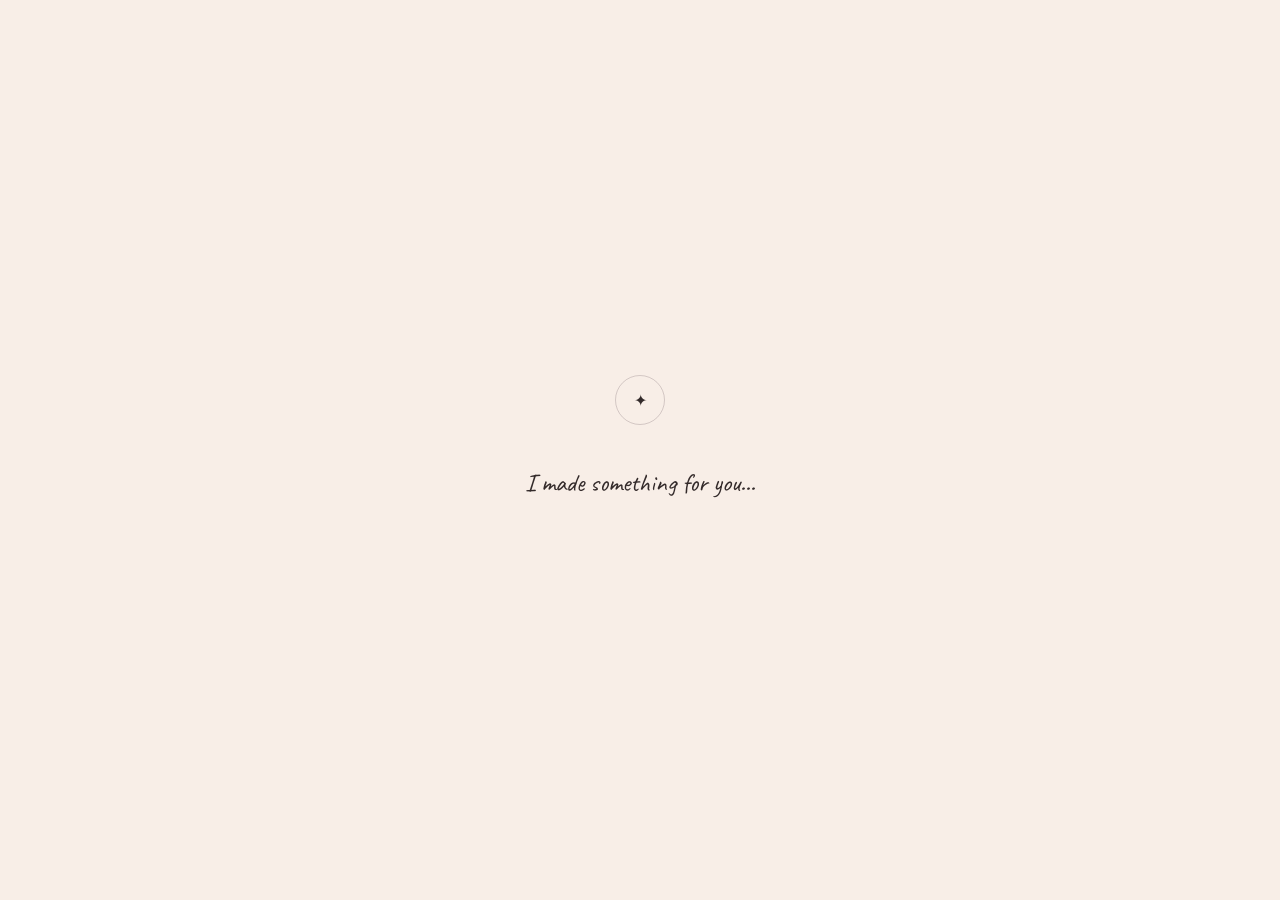
==== index.html @ 92f43241 "Add files via upload" ====
<!doctype html>
<html lang="en">
<head>
  <meta charset="UTF-8">
  <meta name="viewport" content="width=device-width, initial-scale=1, viewport-fit=cover">
  <meta name="theme-color" content="#f8eee7">
  <meta name="description" content="A little interactive Friendship Day story.">
  <title>Our Little Story</title>
  <link rel="preconnect" href="https://fonts.googleapis.com">
  <link rel="preconnect" href="https://fonts.gstatic.com" crossorigin>
  <link href="https://fonts.googleapis.com/css2?family=Caveat:wght@500;600;700&family=Cormorant+Garamond:wght@500;600;700&family=DM+Sans:wght@400;500;600&display=swap" rel="stylesheet">
  <link rel="stylesheet" href="style.css">
</head>
<body>
  <div id="loader" class="loader">
    <div class="loader-orbit"><span>✦</span></div>
    <p>I made something for you...</p>
  </div>

  <div id="ambient" aria-hidden="true"></div>
  <main id="story" class="story" hidden>
    <div class="progress"><span id="progressFill"></span></div>

    <section id="hero" class="scene hero-section">
      <div class="sky-glow"></div>
      <div class="cloud cloud-a"></div><div class="cloud cloud-b"></div><div class="cloud cloud-c"></div>
      <div class="hero-copy">
        <span class="eyebrow">A tiny digital gift</span>
        <h1>For <span data-friend></span>,<br><em>with all the memories.</em></h1>
        <p id="intro"></p>
      </div>
      <div class="balloon-wrap" id="balloon">
        <div class="balloon">
          <div class="balloon-top">✦</div>
          <div class="balloon-label">To: <span data-friend></span> 💌</div>
          <div class="balloon-basket"></div>
        </div>
        <div class="balloon-letter" id="balloonLetter">💌</div>
      </div>
      <button class="primary cta" id="openBtn">Open your surprise <span>→</span></button>
      <div class="continue">Tap to begin ↓</div>
    </section>

    <section class="scene music-section reveal">
      <div class="section-kicker">02 · A little soundtrack</div>
      <h2>Some memories deserve<br><em>a soundtrack.</em></h2>
      <p class="section-lead">Press play when you're ready. The music follows you through the story.</p>
      <div class="music-card">
        <div class="album-art">♫</div>
        <div class="music-meta">
          <strong id="songTitle"></strong>
          <span>For our little memories</span>
          <div class="wave" id="wave" aria-hidden="true"></div>
          <div class="track"><span id="trackFill"></span></div>
        </div>
        <button class="round-btn" id="playBtn" aria-label="Play music">▶</button>
      </div>
      <audio id="audio" preload="metadata"></audio>
    </section>

    <section class="scene memory-section reveal">
      <div class="section-kicker">03 · The memory wall</div>
      <h2>A wall full of<br><em>little us.</em></h2>
      <p class="section-lead">Tap a photo to flip it. Tap again to open it.</p>
      <div class="wall" id="wall"></div>
    </section>

    <section class="scene scratch-section reveal">
      <div class="section-kicker">04 · Tiny secrets</div>
      <h2>Okay... now<br><em>reveal these 👀</em></h2>
      <p class="section-lead">Scratch each card with your finger or mouse.</p>
      <div class="scratch-grid" id="scratchGrid"></div>
      <div class="all-found" id="allFound">You found all six 💛</div>
    </section>

    <section class="scene timeline-section reveal">
      <div class="section-kicker">05 · Our timeline</div>
      <h2>How it all<br><em>started.</em></h2>
      <div class="timeline" id="timeline"></div>
    </section>

    <section class="scene letter-section reveal">
      <div class="paper">
        <div class="tape"></div>
        <div class="doodle doodle-a">♡</div>
        <div class="doodle doodle-b">✦</div>
        <span class="paper-kicker">06 · A letter</span>
        <h2>Just one thing<br><em>I wanted to say.</em></h2>
        <div class="letter" id="letter"></div>
        <div class="signature">— <span data-sender></span></div>
      </div>
    </section>

    <section class="scene ending reveal" id="ending">
      <div class="ending-stars"></div>
      <span class="eyebrow">One last thought</span>
      <h2>Some friendships<br>aren't measured in years...</h2>
      <div class="pause-line"></div>
      <h2 class="final-line">They're measured<br><em>in memories.</em></h2>
      <p class="ending-reveal">And I'm glad I get to make mine with you. ❤️</p>
      <button class="replay" id="replay">Replay our little story ↻</button>
    </section>
  </main>

  <div class="mini-player" id="miniPlayer">
    <button id="miniPlay" aria-label="Play or pause music">▶</button>
    <div><b id="miniTitle"></b><span>Our soundtrack</span></div>
    <button id="muteBtn" aria-label="Mute music">🔊</button>
  </div>

  <div class="modal" id="photoModal" role="dialog" aria-modal="true" aria-label="Memory">
    <button class="modal-close" id="modalClose" aria-label="Close">×</button>
    <img id="modalImg" alt="">
    <p id="modalText"></p>
  </div>

  <script src="config.js"></script>
  <script src="script.js"></script>
</body>
</html>
---- style.css ----
*{box-sizing:border-box}html{scroll-behavior:smooth}body{margin:0;background:#f8eee7;color:#332a2a;font-family:"DM Sans",sans-serif;overflow-x:hidden}button{font:inherit}button:focus-visible,.polaroid:focus-visible{outline:3px solid #6f5a67;outline-offset:4px}.story{width:100%}.scene{min-height:100svh;position:relative;display:grid;place-items:center;padding:80px 20px;overflow:hidden}.hero-section{background:radial-gradient(circle at 50% 25%,#fffaf4 0,#e9e8f8 34%,#b9cde8 100%);text-align:center}.sky-glow{position:absolute;width:80vw;height:80vw;border-radius:50%;background:rgba(255,222,207,.35);filter:blur(55px);top:8%;left:10%}.hero-copy{position:relative;z-index:3;align-self:start;margin-top:8vh;max-width:680px}.eyebrow,.section-kicker,.paper-kicker{font-size:.72rem;text-transform:uppercase;letter-spacing:.18em;opacity:.7}.hero h1,h2{font-family:"Cormorant Garamond",serif;font-weight:600;line-height:.95;margin:16px 0}.hero h1{font-size:clamp(3.1rem,13vw,6.8rem)}h2{font-size:clamp(2.7rem,11vw,5.5rem)}h1 em,h2 em{font-style:italic}.hero-copy p,.section-lead{max-width:560px;margin:16px auto;line-height:1.7;opacity:.78}.cloud{position:absolute;background:rgba(255,255,255,.55);width:170px;height:42px;border-radius:999px;filter:blur(2px);animation:cloud 18s linear infinite}.cloud:before,.cloud:after{content:"";position:absolute;background:inherit;border-radius:50%}.cloud:before{width:75px;height:75px;left:30px;top:-30px}.cloud:after{width:95px;height:95px;right:22px;top:-44px}.cloud-a{top:20%;left:-200px}.cloud-b{top:35%;right:-200px;animation-duration:25s;animation-delay:-8s}.cloud-c{top:58%;left:-180px;animation-duration:30s;animation-delay:-15s}@keyframes cloud{to{transform:translateX(calc(100vw + 420px))}}.balloon-wrap{position:absolute;z-index:2;top:38%;left:50%;transform:translate(-50%,-50%);animation:float 4.5s ease-in-out infinite}.balloon{width:170px;height:205px;border-radius:55% 55% 48% 48%;background:linear-gradient(145deg,#e8b7ae,#bfa7c9);box-shadow:0 25px 45px #6f647333;position:relative;display:grid;place-items:center}.balloon:after{content:"";position:absolute;bottom:-20px;border-left:16px solid transparent;border-right:16px solid transparent;border-top:25px solid #bca1b9}.balloon-top{position:absolute;top:20px}.balloon-label{font-family:Caveat;font-size:1.2rem;transform:rotate(-3deg)}.balloon-basket{position:absolute;bottom:-52px;width:55px;height:38px;background:#a98262;border-radius:4px 4px 12px 12px}.balloon-letter{position:absolute;right:-60px;bottom:-20px;font-size:2rem;animation:sway 2.4s ease-in-out infinite}@keyframes float{50%{transform:translate(-50%,-57%)}}@keyframes sway{50%{transform:rotate(10deg) translateY(-5px)}}.primary,.replay{border:0;border-radius:999px;padding:15px 23px;cursor:pointer;min-height:48px}.primary{background:#332a2a;color:#fff;box-shadow:0 12px 30px #332a2a25}.cta{position:absolute;z-index:4;bottom:10%;}.continue{position:absolute;bottom:3%;font-size:.75rem;opacity:.55}.progress{position:fixed;z-index:50;top:0;left:0;width:100%;height:3px;background:#ffffff30}.progress span{display:block;height:100%;width:0;background:#5b4b58;transition:width .25s}.reveal{opacity:0;transform:translateY(30px);transition:opacity .9s ease,transform .9s ease}.reveal.visible{opacity:1;transform:none}.music-section,.memory-section,.scratch-section,.timeline-section{background:#fbf3ee}.music-section{display:block;padding-top:16vh;text-align:center}.music-card{max-width:650px;margin:45px auto 0;background:#fffaf6;border:1px solid #6b555515;border-radius:26px;padding:18px;display:flex;align-items:center;gap:16px;text-align:left;box-shadow:0 22px 70px #614c4418}.album-art{width:62px;height:62px;border-radius:18px;background:linear-gradient(135deg,#dcb9ad,#b7bfdc);display:grid;place-items:center;font-size:1.7rem}.music-meta{flex:1}.music-meta strong,.music-meta span{display:block}.music-meta span{font-size:.75rem;opacity:.55;margin-top:3px}.wave{height:28px;display:flex;gap:3px;align-items:center;margin:8px 0}.wave i{width:3px;height:var(--h);border-radius:4px;background:#8c7481;animation:wave .8s ease-in-out infinite alternate}.wave i:nth-child(2n){animation-delay:-.3s}@keyframes wave{to{height:5px}}.track{height:3px;background:#ddd0ca;border-radius:9px}.track span{display:block;height:100%;width:0;background:#75606b;border-radius:9px}.round-btn,.modal-close{border:0;background:#332a2a;color:#fff;border-radius:50%;width:48px;height:48px;cursor:pointer}.memory-section,.scratch-section,.timeline-section{text-align:center;display:block;padding-top:15vh}.wall{max-width:950px;margin:45px auto;display:grid;grid-template-columns:repeat(2,1fr);gap:22px;align-items:center}.polaroid{background:#fffdf9;padding:10px 10px 34px;box-shadow:0 18px 35px #46363122;cursor:pointer;transition:transform .5s cubic-bezier(.2,.8,.2,1),box-shadow .3s;position:relative}.polaroid:nth-child(odd){transform:rotate(-3deg)}.polaroid:nth-child(even){transform:rotate(3deg)}.polaroid:hover{z-index:4;box-shadow:0 25px 55px #46363135}.polaroid.flipped{transform:rotateY(180deg)}.polaroid-inner{position:relative;aspect-ratio:1/1.12;transform-style:preserve-3d;transition:transform .7s cubic-bezier(.2,.8,.2,1)}.polaroid.flipped .polaroid-inner{transform:rotateY(180deg)}.front,.back{position:absolute;inset:0;backface-visibility:hidden}.front img{width:100%;height:100%;object-fit:cover}.caption{font-family:Caveat;font-size:1.1rem;position:absolute;bottom:-29px;left:5px}.back{transform:rotateY(180deg);display:grid;place-items:center;padding:22px;background:#fff5e9;font-family:Caveat;font-size:1.35rem;line-height:1.25}.scratch-grid{max-width:850px;margin:40px auto;display:grid;grid-template-columns:repeat(2,1fr);gap:18px}.scratch-card{position:relative;height:150px;border-radius:20px;overflow:hidden;box-shadow:0 15px 35px #47362e16;background:#fff7e9}.scratch-card canvas,.scratch-message{position:absolute;inset:0;width:100%;height:100%}.scratch-message{display:grid;place-items:center;padding:22px;font-family:Caveat;font-size:1.45rem;line-height:1.15}.scratch-cover{position:absolute;inset:0;background:repeating-linear-gradient(135deg,#d9c7bd 0 7px,#e5d7d0 7px 14px);display:grid;place-items:center;font-family:Caveat;font-size:1.4rem;z-index:2;touch-action:none}.all-found{opacity:0;transform:translateY(10px);transition:.7s;font-family:Caveat;font-size:1.6rem}.all-found.show{opacity:1;transform:none}.timeline{max-width:720px;margin:50px auto;text-align:left;position:relative}.timeline:before{content:"";position:absolute;left:20px;top:0;bottom:0;width:1px;background:#6d596320}.time-card{margin:0 0 26px 55px;padding:24px;border-radius:22px;background:#fffaf5;box-shadow:0 15px 40px #4d383016;opacity:0;transform:translateX(-25px);transition:.8s}.time-card:nth-child(even){transform:translateX(25px)}.time-card.show{opacity:1;transform:none}.time-num{font-family:Caveat;font-size:1.4rem}.time-card h3{font-family:"Cormorant Garamond";font-size:1.65rem;margin:6px 0}.time-card p{margin:0;opacity:.65;line-height:1.6}.letter-section{background:#ead9c8;padding:50px 20px}.paper{max-width:760px;width:100%;background:#fff8ed;padding:55px 28px;box-shadow:0 30px 80px #49372c28;position:relative;background-image:radial-gradient(#a9866a12 1px,transparent 1px);background-size:15px 15px}.tape{position:absolute;width:130px;height:32px;background:#dfc3a27a;top:-13px;left:50%;transform:translateX(-50%) rotate(-2deg)}.doodle{position:absolute;font-size:2rem;opacity:.4}.doodle-a{right:25px;top:35px}.doodle-b{left:22px;bottom:28px}.paper h2{font-size:3rem}.letter{font-family:Caveat;font-size:1.55rem;line-height:1.45;white-space:pre-line;margin-top:30px}.letter .line{opacity:0;transform:translateY(8px);transition:.7s}.letter .line.show{opacity:1;transform:none}.signature{font-family:Caveat;font-size:1.8rem;text-align:right;margin-top:30px}.ending{background:radial-gradient(circle at 50% 35%,#75687d,#302c3c 72%);color:#fffaf4;text-align:center}.ending h2{font-size:clamp(3rem,12vw,6.5rem)}.pause-line{height:70px}.final-line{opacity:.45}.ending-reveal{font-family:Caveat;font-size:1.7rem;max-width:520px;margin:20px auto 40px}.replay{background:#fffaf4;color:#332a2a}.mini-player{position:fixed;z-index:40;bottom:16px;left:50%;transform:translateX(-50%) translateY(120px);background:#fffaf4eF;border:1px solid #47362e18;backdrop-filter:blur(14px);border-radius:999px;padding:7px 9px;display:flex;align-items:center;gap:10px;box-shadow:0 15px 40px #3b302822;transition:.5s}.mini-player.show{transform:translateX(-50%)}.mini-player button{border:0;background:transparent;cursor:pointer;width:38px;height:38px;border-radius:50%}.mini-player div{min-width:130px}.mini-player b,.mini-player span{display:block}.mini-player b{font-size:.75rem}.mini-player span{font-size:.62rem;opacity:.5}.modal{position:fixed;z-index:100;inset:0;background:#261f23dd;backdrop-filter:blur(12px);display:grid;place-items:center;padding:25px;opacity:0;pointer-events:none;transition:.35s}.modal.open{opacity:1;pointer-events:auto}.modal img{max-width:min(90vw,720px);max-height:70vh;border:10px solid #fffaf5;box-shadow:0 30px 90px #0005}.modal p{color:#fffaf4;font-family:Caveat;font-size:1.5rem;max-width:600px;text-align:center}.modal-close{position:absolute;right:18px;top:18px;font-size:1.7rem}.loader{position:fixed;z-index:200;inset:0;background:#f8eee7;display:grid;place-items:center;align-content:center;gap:15px;transition:opacity .8s}.loader.hide{opacity:0;pointer-events:none}.loader p{font-family:Caveat;font-size:1.6rem}.loader-orbit{width:50px;height:50px;border:1px solid #6e5b6444;border-radius:50%;display:grid;place-items:center;animation:spin 1.4s linear infinite}.loader-orbit span{animation:spin 1.4s linear infinite reverse}@keyframes spin{to{transform:rotate(360deg)}}#ambient{position:fixed;inset:0;pointer-events:none;z-index:5;overflow:hidden}.particle{position:absolute;opacity:.35;animation:rise linear forwards}@keyframes rise{from{transform:translateY(105vh) rotate(0);opacity:0}15%{opacity:.45}to{transform:translateY(-10vh) rotate(180deg);opacity:0}}@media(min-width:700px){.wall{grid-template-columns:repeat(3,1fr)}.scratch-grid{grid-template-columns:repeat(3,1fr)}.paper{padding:75px 85px}.balloon{width:220px;height:265px}}@media(prefers-reduced-motion:reduce){*,*:before,*:after{scroll-behavior:auto!important;animation:none!important;transition-duration:.01ms!important}.reveal{opacity:1;transform:none}.time-card{opacity:1;transform:none}.letter .line{opacity:1;transform:none}}
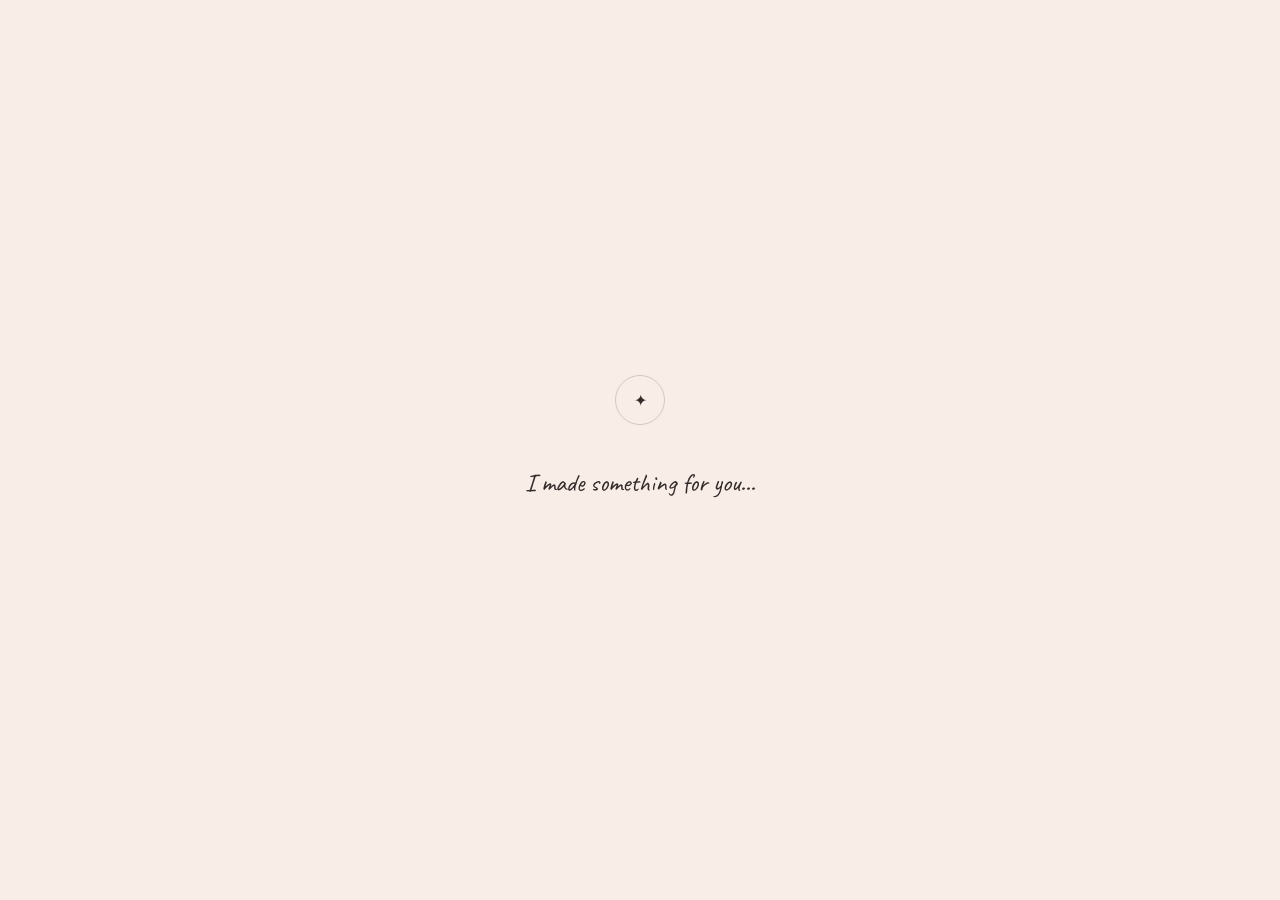
==== commit 4fbef254: "Rename friendship-day-single-1.html to index.html" ====
--- a/index.html
+++ b/index.html
@@ -9,7 +9,10 @@
   <link rel="preconnect" href="https://fonts.googleapis.com">
   <link rel="preconnect" href="https://fonts.gstatic.com" crossorigin>
   <link href="https://fonts.googleapis.com/css2?family=Caveat:wght@500;600;700&family=Cormorant+Garamond:wght@500;600;700&family=DM+Sans:wght@400;500;600&display=swap" rel="stylesheet">
-  <link rel="stylesheet" href="style.css">
+  <style>
+*{box-sizing:border-box}html{scroll-behavior:smooth}body{margin:0;background:#f8eee7;color:#332a2a;font-family:"DM Sans",sans-serif;overflow-x:hidden}button{font:inherit}button:focus-visible,.polaroid:focus-visible{outline:3px solid #6f5a67;outline-offset:4px}.story{width:100%}.scene{min-height:100svh;position:relative;display:grid;place-items:center;padding:80px 20px;overflow:hidden}.hero-section{background:radial-gradient(circle at 50% 25%,#fffaf4 0,#e9e8f8 34%,#b9cde8 100%);text-align:center}.sky-glow{position:absolute;width:80vw;height:80vw;border-radius:50%;background:rgba(255,222,207,.35);filter:blur(55px);top:8%;left:10%}.hero-copy{position:relative;z-index:3;align-self:start;margin-top:8vh;max-width:680px}.eyebrow,.section-kicker,.paper-kicker{font-size:.72rem;text-transform:uppercase;letter-spacing:.18em;opacity:.7}.hero h1,h2{font-family:"Cormorant Garamond",serif;font-weight:600;line-height:.95;margin:16px 0}.hero h1{font-size:clamp(3.1rem,13vw,6.8rem)}h2{font-size:clamp(2.7rem,11vw,5.5rem)}h1 em,h2 em{font-style:italic}.hero-copy p,.section-lead{max-width:560px;margin:16px auto;line-height:1.7;opacity:.78}.cloud{position:absolute;background:rgba(255,255,255,.55);width:170px;height:42px;border-radius:999px;filter:blur(2px);animation:cloud 18s linear infinite}.cloud:before,.cloud:after{content:"";position:absolute;background:inherit;border-radius:50%}.cloud:before{width:75px;height:75px;left:30px;top:-30px}.cloud:after{width:95px;height:95px;right:22px;top:-44px}.cloud-a{top:20%;left:-200px}.cloud-b{top:35%;right:-200px;animation-duration:25s;animation-delay:-8s}.cloud-c{top:58%;left:-180px;animation-duration:30s;animation-delay:-15s}@keyframes cloud{to{transform:translateX(calc(100vw + 420px))}}.balloon-wrap{position:absolute;z-index:2;top:38%;left:50%;transform:translate(-50%,-50%);animation:float 4.5s ease-in-out infinite}.balloon{width:170px;height:205px;border-radius:55% 55% 48% 48%;background:linear-gradient(145deg,#e8b7ae,#bfa7c9);box-shadow:0 25px 45px #6f647333;position:relative;display:grid;place-items:center}.balloon:after{content:"";position:absolute;bottom:-20px;border-left:16px solid transparent;border-right:16px solid transparent;border-top:25px solid #bca1b9}.balloon-top{position:absolute;top:20px}.balloon-label{font-family:Caveat;font-size:1.2rem;transform:rotate(-3deg)}.balloon-basket{position:absolute;bottom:-52px;width:55px;height:38px;background:#a98262;border-radius:4px 4px 12px 12px}.balloon-letter{position:absolute;right:-60px;bottom:-20px;font-size:2rem;animation:sway 2.4s ease-in-out infinite}@keyframes float{50%{transform:translate(-50%,-57%)}}@keyframes sway{50%{transform:rotate(10deg) translateY(-5px)}}.primary,.replay{border:0;border-radius:999px;padding:15px 23px;cursor:pointer;min-height:48px}.primary{background:#332a2a;color:#fff;box-shadow:0 12px 30px #332a2a25}.cta{position:absolute;z-index:4;bottom:10%;}.continue{position:absolute;bottom:3%;font-size:.75rem;opacity:.55}.progress{position:fixed;z-index:50;top:0;left:0;width:100%;height:3px;background:#ffffff30}.progress span{display:block;height:100%;width:0;background:#5b4b58;transition:width .25s}.reveal{opacity:0;transform:translateY(30px);transition:opacity .9s ease,transform .9s ease}.reveal.visible{opacity:1;transform:none}.music-section,.memory-section,.scratch-section,.timeline-section{background:#fbf3ee}.music-section{display:block;padding-top:16vh;text-align:center}.music-card{max-width:650px;margin:45px auto 0;background:#fffaf6;border:1px solid #6b555515;border-radius:26px;padding:18px;display:flex;align-items:center;gap:16px;text-align:left;box-shadow:0 22px 70px #614c4418}.album-art{width:62px;height:62px;border-radius:18px;background:linear-gradient(135deg,#dcb9ad,#b7bfdc);display:grid;place-items:center;font-size:1.7rem}.music-meta{flex:1}.music-meta strong,.music-meta span{display:block}.music-meta span{font-size:.75rem;opacity:.55;margin-top:3px}.wave{height:28px;display:flex;gap:3px;align-items:center;margin:8px 0}.wave i{width:3px;height:var(--h);border-radius:4px;background:#8c7481;animation:wave .8s ease-in-out infinite alternate}.wave i:nth-child(2n){animation-delay:-.3s}@keyframes wave{to{height:5px}}.track{height:3px;background:#ddd0ca;border-radius:9px}.track span{display:block;height:100%;width:0;background:#75606b;border-radius:9px}.round-btn,.modal-close{border:0;background:#332a2a;color:#fff;border-radius:50%;width:48px;height:48px;cursor:pointer}.memory-section,.scratch-section,.timeline-section{text-align:center;display:block;padding-top:15vh}.wall{max-width:950px;margin:45px auto;display:grid;grid-template-columns:repeat(2,1fr);gap:22px;align-items:center}.polaroid{background:#fffdf9;padding:10px 10px 34px;box-shadow:0 18px 35px #46363122;cursor:pointer;transition:transform .5s cubic-bezier(.2,.8,.2,1),box-shadow .3s;position:relative}.polaroid:nth-child(odd){transform:rotate(-3deg)}.polaroid:nth-child(even){transform:rotate(3deg)}.polaroid:hover{z-index:4;box-shadow:0 25px 55px #46363135}.polaroid.flipped{transform:rotateY(180deg)}.polaroid-inner{position:relative;aspect-ratio:1/1.12;transform-style:preserve-3d;transition:transform .7s cubic-bezier(.2,.8,.2,1)}.polaroid.flipped .polaroid-inner{transform:rotateY(180deg)}.front,.back{position:absolute;inset:0;backface-visibility:hidden}.front img{width:100%;height:100%;object-fit:cover}.caption{font-family:Caveat;font-size:1.1rem;position:absolute;bottom:-29px;left:5px}.back{transform:rotateY(180deg);display:grid;place-items:center;padding:22px;background:#fff5e9;font-family:Caveat;font-size:1.35rem;line-height:1.25}.scratch-grid{max-width:850px;margin:40px auto;display:grid;grid-template-columns:repeat(2,1fr);gap:18px}.scratch-card{position:relative;height:150px;border-radius:20px;overflow:hidden;box-shadow:0 15px 35px #47362e16;background:#fff7e9}.scratch-card canvas,.scratch-message{position:absolute;inset:0;width:100%;height:100%}.scratch-message{display:grid;place-items:center;padding:22px;font-family:Caveat;font-size:1.45rem;line-height:1.15}.scratch-cover{position:absolute;inset:0;background:repeating-linear-gradient(135deg,#d9c7bd 0 7px,#e5d7d0 7px 14px);display:grid;place-items:center;font-family:Caveat;font-size:1.4rem;z-index:2;touch-action:none}.all-found{opacity:0;transform:translateY(10px);transition:.7s;font-family:Caveat;font-size:1.6rem}.all-found.show{opacity:1;transform:none}.timeline{max-width:720px;margin:50px auto;text-align:left;position:relative}.timeline:before{content:"";position:absolute;left:20px;top:0;bottom:0;width:1px;background:#6d596320}.time-card{margin:0 0 26px 55px;padding:24px;border-radius:22px;background:#fffaf5;box-shadow:0 15px 40px #4d383016;opacity:0;transform:translateX(-25px);transition:.8s}.time-card:nth-child(even){transform:translateX(25px)}.time-card.show{opacity:1;transform:none}.time-num{font-family:Caveat;font-size:1.4rem}.time-card h3{font-family:"Cormorant Garamond";font-size:1.65rem;margin:6px 0}.time-card p{margin:0;opacity:.65;line-height:1.6}.letter-section{background:#ead9c8;padding:50px 20px}.paper{max-width:760px;width:100%;background:#fff8ed;padding:55px 28px;box-shadow:0 30px 80px #49372c28;position:relative;background-image:radial-gradient(#a9866a12 1px,transparent 1px);background-size:15px 15px}.tape{position:absolute;width:130px;height:32px;background:#dfc3a27a;top:-13px;left:50%;transform:translateX(-50%) rotate(-2deg)}.doodle{position:absolute;font-size:2rem;opacity:.4}.doodle-a{right:25px;top:35px}.doodle-b{left:22px;bottom:28px}.paper h2{font-size:3rem}.letter{font-family:Caveat;font-size:1.55rem;line-height:1.45;white-space:pre-line;margin-top:30px}.letter .line{opacity:0;transform:translateY(8px);transition:.7s}.letter .line.show{opacity:1;transform:none}.signature{font-family:Caveat;font-size:1.8rem;text-align:right;margin-top:30px}.ending{background:radial-gradient(circle at 50% 35%,#75687d,#302c3c 72%);color:#fffaf4;text-align:center}.ending h2{font-size:clamp(3rem,12vw,6.5rem)}.pause-line{height:70px}.final-line{opacity:.45}.ending-reveal{font-family:Caveat;font-size:1.7rem;max-width:520px;margin:20px auto 40px}.replay{background:#fffaf4;color:#332a2a}.mini-player{position:fixed;z-index:40;bottom:16px;left:50%;transform:translateX(-50%) translateY(120px);background:#fffaf4eF;border:1px solid #47362e18;backdrop-filter:blur(14px);border-radius:999px;padding:7px 9px;display:flex;align-items:center;gap:10px;box-shadow:0 15px 40px #3b302822;transition:.5s}.mini-player.show{transform:translateX(-50%)}.mini-player button{border:0;background:transparent;cursor:pointer;width:38px;height:38px;border-radius:50%}.mini-player div{min-width:130px}.mini-player b,.mini-player span{display:block}.mini-player b{font-size:.75rem}.mini-player span{font-size:.62rem;opacity:.5}.modal{position:fixed;z-index:100;inset:0;background:#261f23dd;backdrop-filter:blur(12px);display:grid;place-items:center;padding:25px;opacity:0;pointer-events:none;transition:.35s}.modal.open{opacity:1;pointer-events:auto}.modal img{max-width:min(90vw,720px);max-height:70vh;border:10px solid #fffaf5;box-shadow:0 30px 90px #0005}.modal p{color:#fffaf4;font-family:Caveat;font-size:1.5rem;max-width:600px;text-align:center}.modal-close{position:absolute;right:18px;top:18px;font-size:1.7rem}.loader{position:fixed;z-index:200;inset:0;background:#f8eee7;display:grid;place-items:center;align-content:center;gap:15px;transition:opacity .8s}.loader.hide{opacity:0;pointer-events:none}.loader p{font-family:Caveat;font-size:1.6rem}.loader-orbit{width:50px;height:50px;border:1px solid #6e5b6444;border-radius:50%;display:grid;place-items:center;animation:spin 1.4s linear infinite}.loader-orbit span{animation:spin 1.4s linear infinite reverse}@keyframes spin{to{transform:rotate(360deg)}}#ambient{position:fixed;inset:0;pointer-events:none;z-index:5;overflow:hidden}.particle{position:absolute;opacity:.35;animation:rise linear forwards}@keyframes rise{from{transform:translateY(105vh) rotate(0);opacity:0}15%{opacity:.45}to{transform:translateY(-10vh) rotate(180deg);opacity:0}}@media(min-width:700px){.wall{grid-template-columns:repeat(3,1fr)}.scratch-grid{grid-template-columns:repeat(3,1fr)}.paper{padding:75px 85px}.balloon{width:220px;height:265px}}@media(prefers-reduced-motion:reduce){*,*:before,*:after{scroll-behavior:auto!important;animation:none!important;transition-duration:.01ms!important}.reveal{opacity:1;transform:none}.time-card{opacity:1;transform:none}.letter .line{opacity:1;transform:none}}
+
+</style>
 </head>
 <body>
   <div id="loader" class="loader">
@@ -114,7 +117,139 @@
     <p id="modalText"></p>
   </div>
 
-  <script src="config.js"></script>
-  <script src="script.js"></script>
+  <script>
+// Edit only this file to personalize the entire experience.
+const CONFIG = {
+  friendName: "Kuchuu Puchuuu",
+  senderName: "From Mehh",
+
+  introMessage: "Hey Kuchuu Puchuuu, I made something special for you...",
+
+  song: {
+    src: "https://files.catbox.moe/x4fgqi.mp3",
+    title: "A little song for our memories"
+  },
+
+  photos: [
+    { image: "https://files.catbox.moe/hwx7n1.jpeg", frontText: "Memory #1", backText: "One of those random days that somehow became a core memory." },
+    { image: "https://files.catbox.moe/04l0te.jpeg", frontText: "Memory #2", backText: "You probably don't remember this, but I still smile thinking about it." },
+    { image: "https://files.catbox.moe/onh60e.jpeg", frontText: "Memory #3", backText: "Our chaos has a way of turning ordinary moments into stories." },
+    { image: "https://files.catbox.moe/og8ypm.jpeg", frontText: "Memory #4", backText: "Proof that the best memories are rarely planned." },
+    { image: "https://files.catbox.moe/y7vqmf.jpeg", frontText: "Memory #5", backText: "Some moments are small, but somehow they stay forever." },
+    { image: "https://files.catbox.moe/g850hi.jpeg", frontText: "Memory #6", backText: "Here's to every laugh we haven't laughed yet." }
+  ],
+
+  scratchCards: [
+    "You're one of the few people I can always count on.",
+    "Thanks for all the stupid laughs 😂",
+    "Some memories are better because you were there.",
+    "Life would be boring without you.",
+    "Best friends are basically chosen family.",
+    "Here's to many more memories!"
+  ],
+
+  timeline: [
+    ["01", "The first conversation", "And somehow it turned into all of this."],
+    ["02", "The first stupid joke", "The moment we realized our sense of humor was questionable."],
+    ["03", "The first unforgettable memory", "One ordinary day quietly became a favorite."],
+    ["04", "All the random adventures", "Plans changed. Stories multiplied."],
+    ["05", "Where we are now", "Still making memories. Still laughing at the dumbest things."]
+  ],
+
+  finalLetter: `Dear Kuchuu Puchuuu,
+
+Some people enter your life randomly and somehow become one of the most important parts of it.
+
+Thank you for every laugh, every stupid conversation, every unforgettable memory and every moment you were there.
+
+I'm genuinely lucky to have a friend like you.
+
+Happy Birthday To Youuhh ❤️
+
+— From Mehhh`,
+
+  theme: "dreamy"
+};
+
+</script>
+<script>
+const escapeHtml = s => String(s).replace(/[&<>"']/g, m => ({'&':'&amp;','<':'&lt;','>':'&gt;','"':'&quot;',"'":'&#039;'}[m]));
+const friend = escapeHtml(CONFIG.friendName);
+const sender = escapeHtml(CONFIG.senderName);
+document.querySelectorAll("[data-friend]").forEach(e=>e.textContent=CONFIG.friendName);
+document.querySelectorAll("[data-sender]").forEach(e=>e.textContent=CONFIG.senderName);
+document.getElementById("intro").textContent=CONFIG.introMessage.replaceAll("FRIEND_NAME",CONFIG.friendName);
+document.getElementById("songTitle").textContent=CONFIG.song.title;
+document.getElementById("miniTitle").textContent=CONFIG.song.title;
+
+const loader=document.getElementById("loader"), story=document.getElementById("story");
+setTimeout(()=>{loader.classList.add("hide");story.hidden=false;setTimeout(()=>loader.remove(),900)},1400);
+
+const ambient=document.getElementById("ambient");
+for(let i=0;i<26;i++){const p=document.createElement("span");p.className="particle";p.textContent=["✦","·","♡","✧"][i%4];p.style.left=Math.random()*100+"%";p.style.animationDuration=(7+Math.random()*12)+"s";p.style.animationDelay=(-Math.random()*15)+"s";p.style.fontSize=(8+Math.random()*12)+"px";ambient.appendChild(p)}
+
+const openBtn=document.getElementById("openBtn");
+openBtn.addEventListener("click",()=>{document.getElementById("balloon").style.animation="balloonExit 1.2s cubic-bezier(.2,.8,.2,1) forwards";setTimeout(()=>document.querySelector(".music-section").scrollIntoView({behavior:"smooth"}),750)});
+const style=document.createElement("style");style.textContent="@keyframes balloonExit{to{transform:translate(-50%,-150vh) scale(.75);opacity:0}}";document.head.appendChild(style);
+
+const audio=document.getElementById("audio");audio.src=CONFIG.song.src;
+const playBtn=document.getElementById("playBtn"), mini=document.getElementById("miniPlayer"), miniPlay=document.getElementById("miniPlay"), mute=document.getElementById("muteBtn");
+function toggleAudio(){if(audio.paused){audio.play().then(()=>{playBtn.textContent="❚❚";miniPlay.textContent="❚❚";mini.classList.add("show")}).catch(()=>{});}else{audio.pause();playBtn.textContent="▶";miniPlay.textContent="▶"}}
+playBtn.onclick=toggleAudio;miniPlay.onclick=toggleAudio;mute.onclick=()=>{audio.muted=!audio.muted;mute.textContent=audio.muted?"🔇":"🔊"};
+audio.addEventListener("timeupdate",()=>{if(audio.duration)document.getElementById("trackFill").style.width=(audio.currentTime/audio.duration*100)+"%"});
+
+const wave=document.getElementById("wave");for(let i=0;i<22;i++){const b=document.createElement("i");b.style.setProperty("--h",(5+Math.random()*20)+"px");b.style.animationDelay=(-Math.random())+"s";wave.appendChild(b)}
+
+const wall=document.getElementById("wall");
+CONFIG.photos.forEach((p,i)=>{
+  const card=document.createElement("article");card.className="polaroid";card.tabIndex=0;card.dataset.index=i;
+  card.innerHTML=`<div class="polaroid-inner"><div class="front"><img loading="lazy" src="${escapeHtml(p.image)}" alt="${escapeHtml(p.frontText)}"><span class="caption">${escapeHtml(p.frontText)}</span></div><div class="back">${escapeHtml(p.backText)}</div></div>`;
+  card.addEventListener("click",e=>{
+    if(card.classList.contains("flipped")) openModal(p);
+    else card.classList.add("flipped");
+  });
+  card.addEventListener("keydown",e=>{if(e.key==="Enter"||e.key===" "){e.preventDefault();card.click()}});
+  wall.appendChild(card);
+});
+
+const modal=document.getElementById("photoModal");
+function openModal(p){document.getElementById("modalImg").src=p.image;document.getElementById("modalImg").alt=p.frontText;document.getElementById("modalText").textContent=p.backText;modal.classList.add("open")}
+function closeModal(){modal.classList.remove("open")}document.getElementById("modalClose").onclick=closeModal;modal.addEventListener("click",e=>{if(e.target===modal)closeModal()});
+
+const scratchGrid=document.getElementById("scratchGrid");let found=0;
+CONFIG.scratchCards.forEach((msg,i)=>{
+  const wrap=document.createElement("div");wrap.className="scratch-card";
+  wrap.innerHTML=`<div class="scratch-message">${escapeHtml(msg)}</div><canvas></canvas><div class="scratch-cover">Scratch me ✨</div>`;
+  scratchGrid.appendChild(wrap);initScratch(wrap,wrap.querySelector("canvas"),wrap.querySelector(".scratch-cover"));
+});
+function initScratch(wrap,canvas,cover){
+  const ctx=canvas.getContext("2d",{willReadFrequently:true});let drawing=false,done=false;
+  function resize(){const r=wrap.getBoundingClientRect(),d=Math.min(devicePixelRatio||1,2);canvas.width=r.width*d;canvas.height=r.height*d;canvas.style.width=r.width+"px";canvas.style.height=r.height+"px";ctx.setTransform(d,0,0,d,0,0);ctx.fillStyle="#d7c5bb";ctx.fillRect(0,0,r.width,r.height);ctx.fillStyle="#efe4dd";ctx.font="700 13px DM Sans";ctx.textAlign="center";ctx.fillText("scratch • scratch • scratch",r.width/2,r.height/2)}
+  resize();
+  const point=e=>{const r=canvas.getBoundingClientRect();return{x:(e.clientX-r.left),y:(e.clientY-r.top)}};
+  function scratch(e){if(!drawing||done)return;e.preventDefault();const p=point(e);ctx.globalCompositeOperation="destination-out";ctx.beginPath();ctx.arc(p.x,p.y,22,0,Math.PI*2);ctx.fill();check()}
+  function check(){if(done)return;const d=ctx.getImageData(0,0,canvas.width,canvas.height).data;let transparent=0;for(let i=3;i<d.length;i+=40)if(d[i]<80)transparent++;if(transparent/(d.length/40)>.60){done=true;cover.style.transition="opacity .45s";cover.style.opacity="0";canvas.style.opacity="0";found++;if(found===CONFIG.scratchCards.length)document.getElementById("allFound").classList.add("show")}}
+  canvas.addEventListener("pointerdown",e=>{drawing=true;canvas.setPointerCapture(e.pointerId);scratch(e)});canvas.addEventListener("pointermove",scratch);canvas.addEventListener("pointerup",()=>drawing=false);canvas.addEventListener("pointercancel",()=>drawing=false);
+  window.addEventListener("resize",()=>{if(!done)resize()});
+}
+
+const timeline=document.getElementById("timeline");
+CONFIG.timeline.forEach(t=>{const el=document.createElement("article");el.className="time-card";el.innerHTML=`<span class="time-num">${t[0]}</span><h3>${escapeHtml(t[1])}</h3><p>${escapeHtml(t[2])}</p>`;timeline.appendChild(el)});
+
+const letter=document.getElementById("letter"), raw=CONFIG.finalLetter.replaceAll("FRIEND_NAME",CONFIG.friendName).replaceAll("YOUR_NAME",CONFIG.senderName);
+raw.split(/\n+/).filter(Boolean).forEach(txt=>{const p=document.createElement("div");p.className="line";p.textContent=txt;letter.appendChild(p)});
+
+const revealObserver=new IntersectionObserver(entries=>entries.forEach(e=>{if(e.isIntersecting){e.target.classList.add("visible");e.target.querySelectorAll?.(".time-card").forEach((c,i)=>setTimeout(()=>c.classList.add("show"),i*130));e.target.querySelectorAll?.(".letter .line").forEach((l,i)=>setTimeout(()=>l.classList.add("show"),i*320))}}),{threshold:.16});
+document.querySelectorAll(".reveal").forEach(e=>revealObserver.observe(e));
+document.querySelectorAll(".time-card").forEach(e=>revealObserver.observe(e));
+
+const sections=[...document.querySelectorAll(".scene")],progress=document.getElementById("progressFill");
+window.addEventListener("scroll",()=>{const y=scrollY+innerHeight*.45;let idx=sections.findIndex(s=>y<s.offsetTop+s.offsetHeight);if(idx<0)idx=sections.length-1;progress.style.width=((idx)/(sections.length-1)*100)+"%"},{passive:true});
+
+document.getElementById("replay").onclick=()=>{audio.pause();audio.currentTime=0;playBtn.textContent="▶";miniPlay.textContent="▶";mini.classList.remove("show");found=0;document.getElementById("allFound").classList.remove("show");document.querySelectorAll(".polaroid").forEach(c=>c.classList.remove("flipped"));document.querySelectorAll(".scratch-card").forEach(c=>{const cover=c.querySelector(".scratch-cover"),can=c.querySelector("canvas");cover.style.opacity="1";can.style.opacity="1";const ctx=can.getContext("2d");const r=c.getBoundingClientRect(),d=Math.min(devicePixelRatio||1,2);ctx.setTransform(d,0,0,d,0,0);ctx.globalCompositeOperation="source-over";ctx.fillStyle="#d7c5bb";ctx.fillRect(0,0,r.width,r.height)});window.scrollTo({top:0,behavior:"smooth"});};
+
+window.addEventListener("load",()=>document.title=`For ${CONFIG.friendName} ♥`);
+
+</script>
 </body>
 </html>
